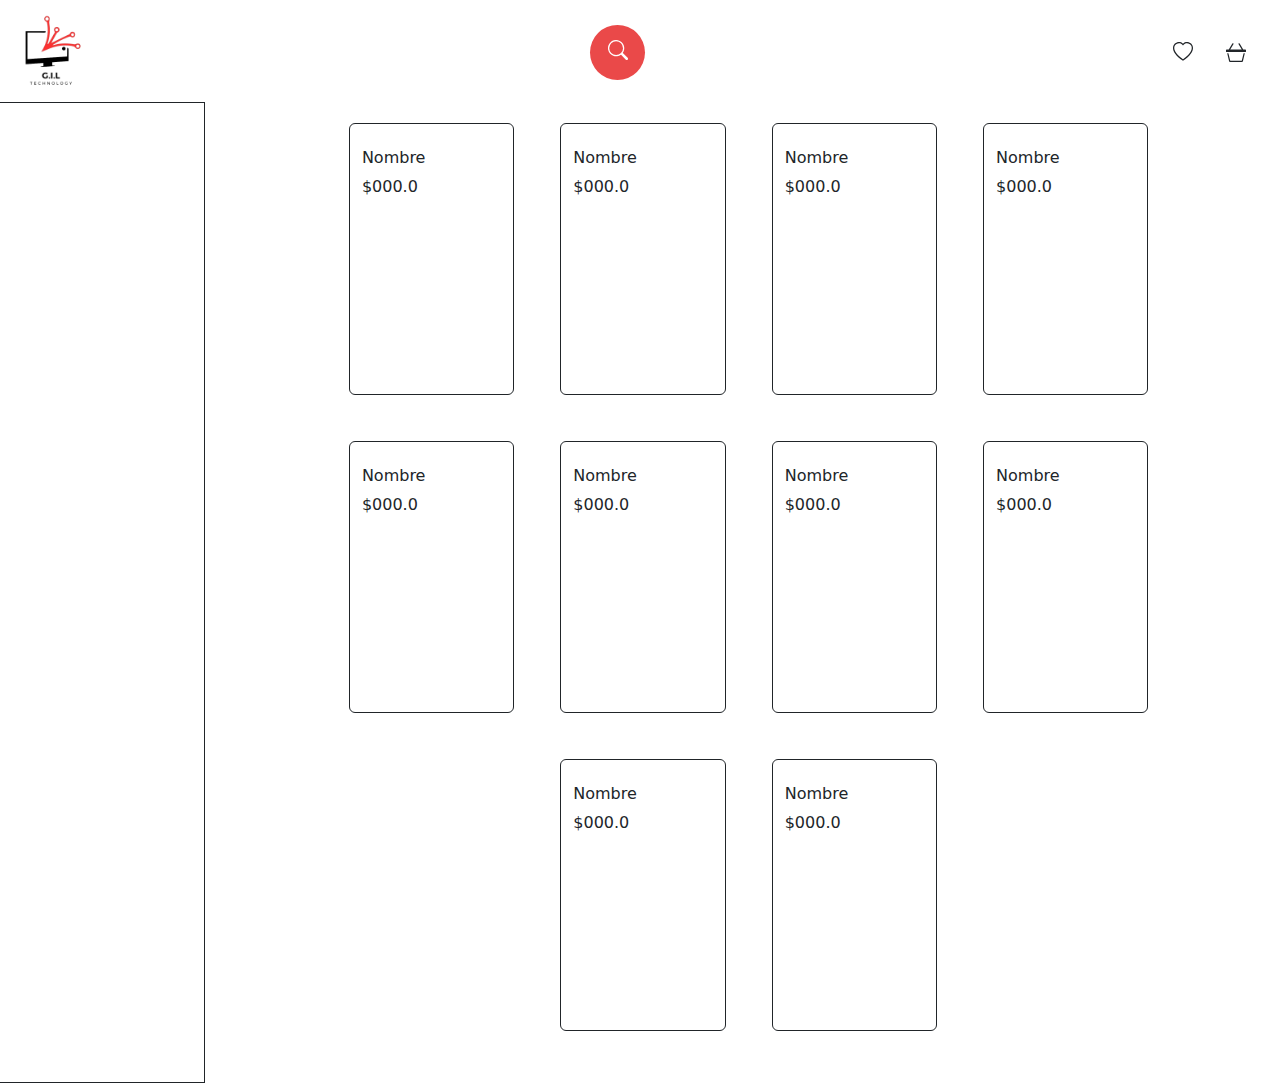
==== swGIL/HTML/vwTienda.html @ 121704ec "Add files via upload" ====
<!DOCTYPE html>
<html lang="en">

<head>
    <meta charset="UTF-8">
    <meta name="viewport" content="width=device-width, initial-scale=1.0">
    <link rel="stylesheet" href="../CSS/bootstrap.min.css">
    <link rel="stylesheet" href="../CSS/styleTienda.css">
    <title>Tienda G.I.L</title>
</head>

<body>
    <header class="d-flex">
        <img src="../IMG/Logo-oscuro.png" alt="">
        <div class="cont">
            <input type="text" name="" id="" placeholder="Buscar">
            <div class="btns">
                <svg xmlns="http://www.w3.org/2000/svg" width="20" height="20" fill="currentColor" class="bi bi-search"
                    viewBox="0 0 16 16">
                    <path
                        d="M11.742 10.344a6.5 6.5 0 1 0-1.397 1.398h-.001q.044.06.098.115l3.85 3.85a1 1 0 0 0 1.415-1.414l-3.85-3.85a1 1 0 0 0-.115-.1zM12 6.5a5.5 5.5 0 1 1-11 0 5.5 5.5 0 0 1 11 0" />
                </svg>
            </div>
        </div>
        <div class="icons col-1">
            <svg xmlns="http://www.w3.org/2000/svg" width="20" height="20" fill="currentColor" class="bi bi-heart"
                viewBox="0 0 16 16">
                <path
                    d="m8 2.748-.717-.737C5.6.281 2.514.878 1.4 3.053c-.523 1.023-.641 2.5.314 4.385.92 1.815 2.834 3.989 6.286 6.357 3.452-2.368 5.365-4.542 6.286-6.357.955-1.886.838-3.362.314-4.385C13.486.878 10.4.28 8.717 2.01zM8 15C-7.333 4.868 3.279-3.04 7.824 1.143q.09.083.176.171a3 3 0 0 1 .176-.17C12.72-3.042 23.333 4.867 8 15" />
            </svg>
            <svg xmlns="http://www.w3.org/2000/svg" width="20" height="20" fill="currentColor" class="bi bi-basket3"
                viewBox="0 0 16 16">
                <path
                    d="M5.757 1.071a.5.5 0 0 1 .172.686L3.383 6h9.234L10.07 1.757a.5.5 0 1 1 .858-.514L13.783 6H15.5a.5.5 0 0 1 .5.5v1a.5.5 0 0 1-.5.5H.5a.5.5 0 0 1-.5-.5v-1A.5.5 0 0 1 .5 6h1.717L5.07 1.243a.5.5 0 0 1 .686-.172zM3.394 15l-1.48-6h-.97l1.525 6.426a.75.75 0 0 0 .729.574h9.606a.75.75 0 0 0 .73-.574L15.056 9h-.972l-1.479 6z" />
            </svg>
        </div>
    </header>
    <div class="row">
        <nav class="col-2"></nav>
        <section class="col-10">
            <div class="row d-flex gap-5 justify-content-center">
                <div class="col-2 bx-item">
                    <img src="" alt="">
                    <h6>Nombre</h6>
                    <p>$000.0</p>
                </div>
                <div class="col-2 bx-item">
                    <img src="" alt="">
                    <h6>Nombre</h6>
                    <p>$000.0</p>
                </div>
                <div class="col-2 bx-item">
                    <img src="" alt="">
                    <h6>Nombre</h6>
                    <p>$000.0</p>
                </div>
                <div class="col-2 bx-item">
                    <img src="" alt="">
                    <h6>Nombre</h6>
                    <p>$000.0</p>
                </div>
                <div class="col-2 bx-item">
                    <img src="" alt="">
                    <h6>Nombre</h6>
                    <p>$000.0</p>
                </div>
                <div class="col-2 bx-item">
                    <img src="" alt="">
                    <h6>Nombre</h6>
                    <p>$000.0</p>
                </div>
                <div class="col-2 bx-item">
                    <img src="" alt="">
                    <h6>Nombre</h6>
                    <p>$000.0</p>
                </div>
                <div class="col-2 bx-item">
                    <img src="" alt="">
                    <h6>Nombre</h6>
                    <p>$000.0</p>
                </div>
                <div class="col-2 bx-item">
                    <img src="" alt="">
                    <h6>Nombre</h6>
                    <p>$000.0</p>
                </div>
                <div class="col-2 bx-item">
                    <img src="" alt="">
                    <h6>Nombre</h6>
                    <p>$000.0</p>
                </div>
            </div>
        </section>
    </div>
</body>

</html>
---- swGIL/CSS/styleTienda.css ----
*{
    box-sizing: border-box;
    margin: 0;
}

html, body{
    height: 100%;
}

header{
    justify-content: space-between;
    align-items: center;
    background: #FFF;
}

header img{
    width: 8%;
}

.cont{
    position: absolute;
    left: 48%;
    transform: translate(-50%);
    padding: 10px;
}

.cont input{
    outline: none;
    border-radius: 50px;
    height: 33px;
    width: 0;
    padding: 0 20px;
    color: #000;
    font-size: 18px;
    transition: all .7s ease;
    border: 1px solid #cd1717;
}

::placeholder{
    color: gray;
}

.btns{
    position: absolute;
    right: 0;
    top: 0;
    width: 55px;
    height: 55px;
    background-color: #ea4949;
    line-height: 50px;
    border-radius: 50px;
    text-align: center;
    cursor: pointer;
    transition: .5s;
}

.btns svg{
    color: #FFF;
    line-height: 50px;
    transition: all .7s ease;
}

.cont:hover input{
    width: 350px;
}

.cont:hover svg{
    transform: rotate(-360deg);
}

.btns:hover{
    background: #cd1717;
}

.icons svg{
    margin-right: 26%;
    cursor: pointer;
    transition: all 400ms;
}

.icons svg:hover{
    transform: scale(1.2);
}
nav{
    border: 1px solid;
}

.bx-item{
    height: 30vh;
    outline: 1px solid;
    border-radius: 5px;
    cursor: pointer;
}

.row section .row{
    padding: 2% 5% 5%;
}
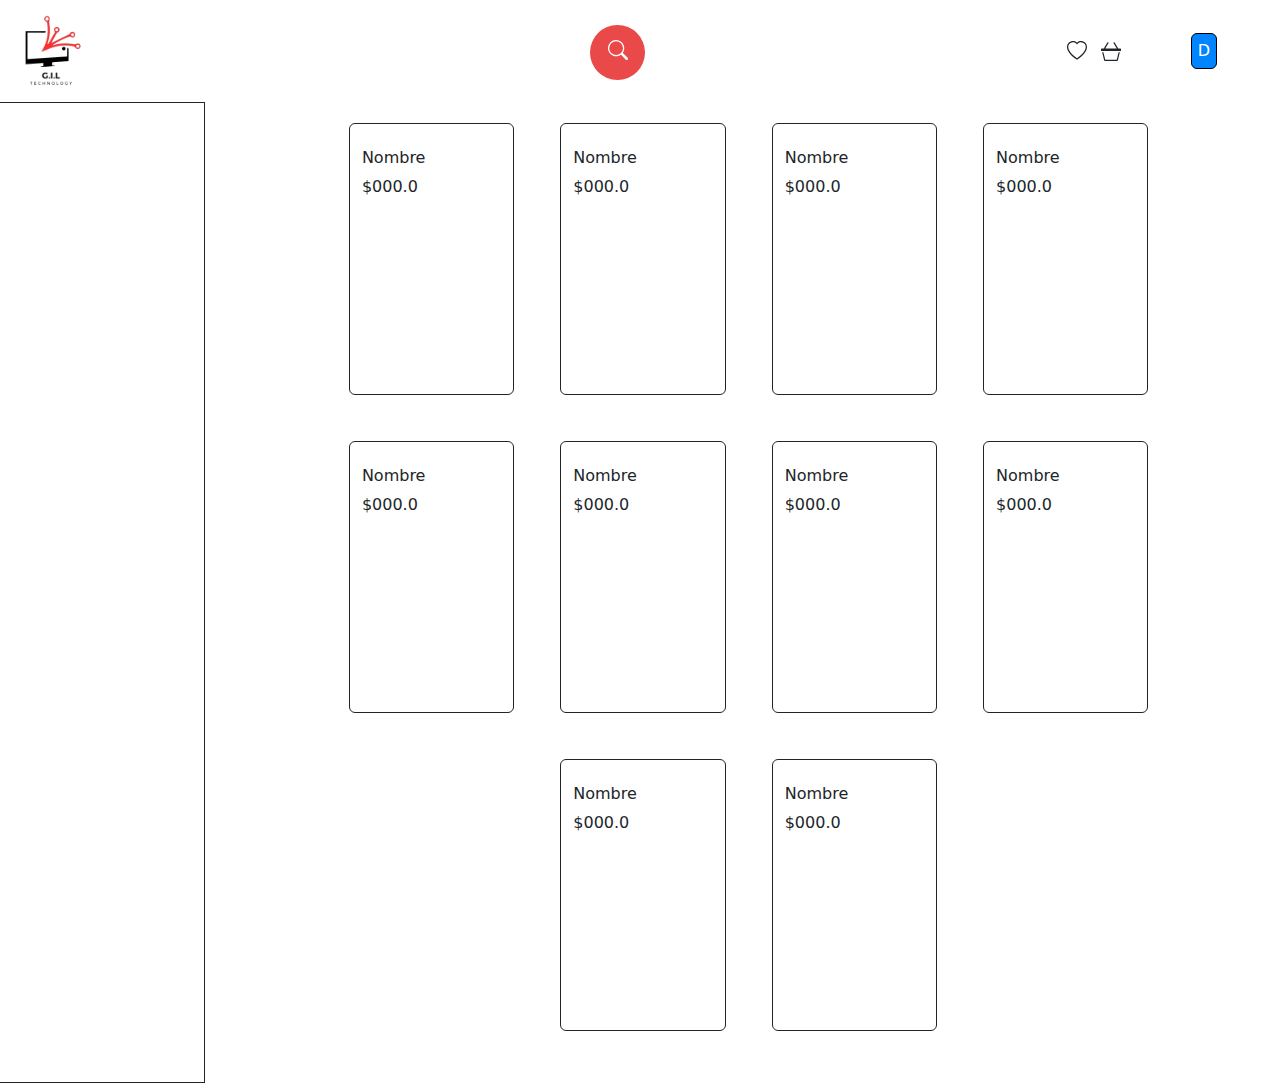
==== commit e6f91b82: "Add files via upload" ====
--- a/swGIL/HTML/vwTienda.html
+++ b/swGIL/HTML/vwTienda.html
@@ -22,8 +22,9 @@
                 </svg>
             </div>
         </div>
-        <div class="icons col-1">
-            <svg xmlns="http://www.w3.org/2000/svg" width="20" height="20" fill="currentColor" class="bi bi-heart"
+        <div class="icons col-2">          
+            <div class="col-4 ico-items">
+                <svg xmlns="http://www.w3.org/2000/svg" width="20" height="20" fill="currentColor" class="bi bi-heart"
                 viewBox="0 0 16 16">
                 <path
                     d="m8 2.748-.717-.737C5.6.281 2.514.878 1.4 3.053c-.523 1.023-.641 2.5.314 4.385.92 1.815 2.834 3.989 6.286 6.357 3.452-2.368 5.365-4.542 6.286-6.357.955-1.886.838-3.362.314-4.385C13.486.878 10.4.28 8.717 2.01zM8 15C-7.333 4.868 3.279-3.04 7.824 1.143q.09.083.176.171a3 3 0 0 1 .176-.17C12.72-3.042 23.333 4.867 8 15" />
@@ -33,6 +34,12 @@
                 <path
                     d="M5.757 1.071a.5.5 0 0 1 .172.686L3.383 6h9.234L10.07 1.757a.5.5 0 1 1 .858-.514L13.783 6H15.5a.5.5 0 0 1 .5.5v1a.5.5 0 0 1-.5.5H.5a.5.5 0 0 1-.5-.5v-1A.5.5 0 0 1 .5 6h1.717L5.07 1.243a.5.5 0 0 1 .686-.172zM3.394 15l-1.48-6h-.97l1.525 6.426a.75.75 0 0 0 .729.574h9.606a.75.75 0 0 0 .73-.574L15.056 9h-.972l-1.479 6z" />
             </svg>
+            </div>
+            <div class="inf-perfil">
+                <div class="col">
+                   <p><span>D</span></p>
+                </div>
+            </div>
         </div>
     </header>
     <div class="row">
--- a/swGIL/CSS/styleTienda.css
+++ b/swGIL/CSS/styleTienda.css
@@ -73,7 +73,7 @@
 }
 
 .icons svg{
-    margin-right: 26%;
+    
     cursor: pointer;
     transition: all 400ms;
 }
@@ -94,4 +94,39 @@
 
 .row section .row{
     padding: 2% 5% 5%;
+}
+
+.icons{
+    display: flex;
+    align-items: center;
+}
+
+.ico-items{
+    display: flex;
+    margin-right: 25%;
+}
+
+.ico-items .bi-heart{
+    margin-right: 20%;
+}
+
+.inf-perfil{
+    display: flex;
+    align-items: center;
+    width: 12%;
+}
+
+.inf-perfil div{
+    border: 1px solid #000;
+    height: 4vh;
+    border-radius: 6px;
+    background-color: rgb(0, 132, 255);
+    cursor: pointer;
+    display: flex;
+    justify-content: center; 
+}
+
+.inf-perfil div p{
+    color: #FFF;
+    margin-top: 5px;
 }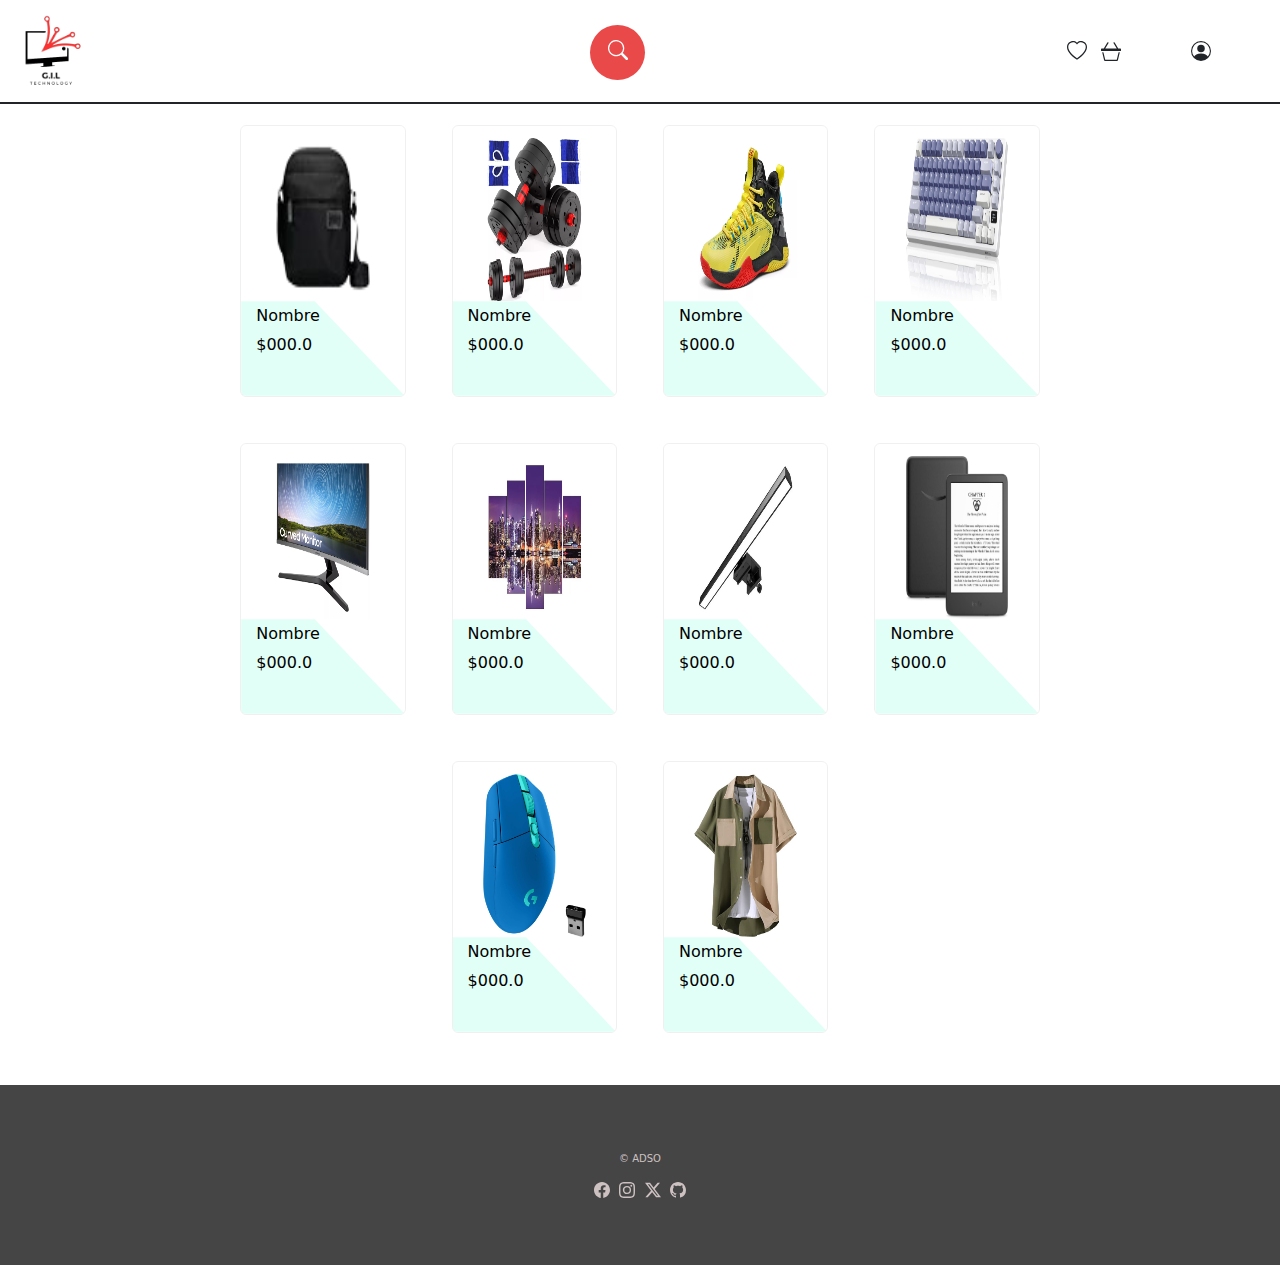
==== commit 32c56b08: "Add files via upload" ====
--- a/swGIL/HTML/vwTienda.html
+++ b/swGIL/HTML/vwTienda.html
@@ -6,6 +6,7 @@
     <meta name="viewport" content="width=device-width, initial-scale=1.0">
     <link rel="stylesheet" href="../CSS/bootstrap.min.css">
     <link rel="stylesheet" href="../CSS/styleTienda.css">
+    <script src="../JS/bootstrap.min.js"></script>
     <title>Tienda G.I.L</title>
 </head>
 
@@ -22,83 +23,158 @@
                 </svg>
             </div>
         </div>
-        <div class="icons col-2">          
+        <div class="icons col-2">
             <div class="col-4 ico-items">
                 <svg xmlns="http://www.w3.org/2000/svg" width="20" height="20" fill="currentColor" class="bi bi-heart"
-                viewBox="0 0 16 16">
-                <path
-                    d="m8 2.748-.717-.737C5.6.281 2.514.878 1.4 3.053c-.523 1.023-.641 2.5.314 4.385.92 1.815 2.834 3.989 6.286 6.357 3.452-2.368 5.365-4.542 6.286-6.357.955-1.886.838-3.362.314-4.385C13.486.878 10.4.28 8.717 2.01zM8 15C-7.333 4.868 3.279-3.04 7.824 1.143q.09.083.176.171a3 3 0 0 1 .176-.17C12.72-3.042 23.333 4.867 8 15" />
-            </svg>
-            <svg xmlns="http://www.w3.org/2000/svg" width="20" height="20" fill="currentColor" class="bi bi-basket3"
-                viewBox="0 0 16 16">
-                <path
-                    d="M5.757 1.071a.5.5 0 0 1 .172.686L3.383 6h9.234L10.07 1.757a.5.5 0 1 1 .858-.514L13.783 6H15.5a.5.5 0 0 1 .5.5v1a.5.5 0 0 1-.5.5H.5a.5.5 0 0 1-.5-.5v-1A.5.5 0 0 1 .5 6h1.717L5.07 1.243a.5.5 0 0 1 .686-.172zM3.394 15l-1.48-6h-.97l1.525 6.426a.75.75 0 0 0 .729.574h9.606a.75.75 0 0 0 .73-.574L15.056 9h-.972l-1.479 6z" />
-            </svg>
+                    viewBox="0 0 16 16">
+                    <path
+                        d="m8 2.748-.717-.737C5.6.281 2.514.878 1.4 3.053c-.523 1.023-.641 2.5.314 4.385.92 1.815 2.834 3.989 6.286 6.357 3.452-2.368 5.365-4.542 6.286-6.357.955-1.886.838-3.362.314-4.385C13.486.878 10.4.28 8.717 2.01zM8 15C-7.333 4.868 3.279-3.04 7.824 1.143q.09.083.176.171a3 3 0 0 1 .176-.17C12.72-3.042 23.333 4.867 8 15" />
+                </svg>
+                <svg xmlns="http://www.w3.org/2000/svg" width="20" height="20" fill="currentColor" class="bi bi-basket3"
+                    viewBox="0 0 16 16">
+                    <path
+                        d="M5.757 1.071a.5.5 0 0 1 .172.686L3.383 6h9.234L10.07 1.757a.5.5 0 1 1 .858-.514L13.783 6H15.5a.5.5 0 0 1 .5.5v1a.5.5 0 0 1-.5.5H.5a.5.5 0 0 1-.5-.5v-1A.5.5 0 0 1 .5 6h1.717L5.07 1.243a.5.5 0 0 1 .686-.172zM3.394 15l-1.48-6h-.97l1.525 6.426a.75.75 0 0 0 .729.574h9.606a.75.75 0 0 0 .73-.574L15.056 9h-.972l-1.479 6z" />
+                </svg>
             </div>
             <div class="inf-perfil">
-                <div class="col">
-                   <p><span>D</span></p>
-                </div>
+                <svg xmlns="http://www.w3.org/2000/svg" width="20" height="20" fill="currentColor"
+                    class="bi bi-person-circle" viewBox="0 0 16 16">
+                    <path d="M11 6a3 3 0 1 1-6 0 3 3 0 0 1 6 0" />
+                    <path fill-rule="evenodd"
+                        d="M0 8a8 8 0 1 1 16 0A8 8 0 0 1 0 8m8-7a7 7 0 0 0-5.468 11.37C3.242 11.226 4.805 10 8 10s4.757 1.225 5.468 2.37A7 7 0 0 0 8 1" />
+                </svg>
             </div>
         </div>
     </header>
-    <div class="row">
-        <nav class="col-2"></nav>
+
+    <nav>
+
+    </nav>
+
+    <div class="row bx-artc-prc">
         <section class="col-10">
             <div class="row d-flex gap-5 justify-content-center">
                 <div class="col-2 bx-item">
-                    <img src="" alt="">
-                    <h6>Nombre</h6>
-                    <p>$000.0</p>
+                    <div class="col img-artc">
+                        <img src="../IMG/Articulo 1.png" alt="">
+                    </div>
+                    <div class="col inf-artc">
+                        <h6>Nombre</h6>
+                        <p>$000.0</p>
+                    </div>
                 </div>
                 <div class="col-2 bx-item">
-                    <img src="" alt="">
-                    <h6>Nombre</h6>
-                    <p>$000.0</p>
+                    <div class="col img-artc">
+                        <img src="../IMG/Articulo 2.webp" alt="">
+                    </div>
+                    <div class="col inf-artc">
+                        <h6>Nombre</h6>
+                        <p>$000.0</p>
+                    </div>
                 </div>
                 <div class="col-2 bx-item">
-                    <img src="" alt="">
-                    <h6>Nombre</h6>
-                    <p>$000.0</p>
+                    <div class="col img-artc">
+                        <img src="../IMG/Articulo 3.webp" alt="">
+                    </div>
+                    <div class="col inf-artc">
+                        <h6>Nombre</h6>
+                        <p>$000.0</p>
+                    </div>
                 </div>
                 <div class="col-2 bx-item">
-                    <img src="" alt="">
-                    <h6>Nombre</h6>
-                    <p>$000.0</p>
+                    <div class="col img-artc">
+                        <img src="../IMG/Articulo 4.jpg" alt="">
+                    </div>
+                    <div class="col inf-artc">
+                        <h6>Nombre</h6>
+                        <p>$000.0</p>
+                    </div>
                 </div>
                 <div class="col-2 bx-item">
-                    <img src="" alt="">
-                    <h6>Nombre</h6>
-                    <p>$000.0</p>
+                    <div class="col img-artc">
+                        <img src="../IMG/Articulo 5.webp" alt="">
+                    </div>
+                    <div class="col inf-artc">
+                        <h6>Nombre</h6>
+                        <p>$000.0</p>
+                    </div>
                 </div>
                 <div class="col-2 bx-item">
-                    <img src="" alt="">
-                    <h6>Nombre</h6>
-                    <p>$000.0</p>
+                    <div class="col img-artc">
+                        <img src="../IMG/Articulo 6.webp" alt="">
+                    </div>
+                    <div class="col inf-artc">
+                        <h6>Nombre</h6>
+                        <p>$000.0</p>
+                    </div>
                 </div>
                 <div class="col-2 bx-item">
-                    <img src="" alt="">
-                    <h6>Nombre</h6>
-                    <p>$000.0</p>
+                    <div class="col img-artc">
+                        <img src="../IMG/Articluo 7.webp" alt="">
+                    </div>
+                    <div class="col inf-artc">
+                        <h6>Nombre</h6>
+                        <p>$000.0</p>
+                    </div>
                 </div>
                 <div class="col-2 bx-item">
-                    <img src="" alt="">
-                    <h6>Nombre</h6>
-                    <p>$000.0</p>
+                    <div class="col img-artc">
+                        <img src="../IMG/Articulo 8.jpg" alt="">
+                    </div>
+                    <div class="col inf-artc">
+                        <h6>Nombre</h6>
+                        <p>$000.0</p>
+                    </div>
                 </div>
                 <div class="col-2 bx-item">
-                    <img src="" alt="">
-                    <h6>Nombre</h6>
-                    <p>$000.0</p>
+                    <div class="col img-artc">
+                        <img src="../IMG/Areticulo 9.jpg" alt="">
+                    </div>
+                    <div class="col inf-artc">
+                        <h6>Nombre</h6>
+                        <p>$000.0</p>
+                    </div>
                 </div>
                 <div class="col-2 bx-item">
-                    <img src="" alt="">
-                    <h6>Nombre</h6>
-                    <p>$000.0</p>
+                    <div class="col img-artc">
+                        <img src="../IMG/Articulo 10.jpg" alt="">
+                    </div>
+                    <div class="col inf-artc">
+                        <h6>Nombre</h6>
+                        <p>$000.0</p>
+                    </div>
                 </div>
             </div>
         </section>
     </div>
+
+    <footer class="row">
+        <div class="col-4 bx-foot-info">
+            <p>&copy; ADSO</p>
+        </div>
+        <div class="col-2 bx-social">
+            <svg xmlns="http://www.w3.org/2000/svg" width="16" height="16" fill="currentColor" class="bi bi-facebook"
+            viewBox="0 0 16 16">
+            <path
+                d="M16 8.049c0-4.446-3.582-8.05-8-8.05C3.58 0-.002 3.603-.002 8.05c0 4.017 2.926 7.347 6.75 7.951v-5.625h-2.03V8.05H6.75V6.275c0-2.017 1.195-3.131 3.022-3.131.876 0 1.791.157 1.791.157v1.98h-1.009c-.993 0-1.303.621-1.303 1.258v1.51h2.218l-.354 2.326H9.25V16c3.824-.604 6.75-3.934 6.75-7.951" />
+        </svg>
+        <svg xmlns="http://www.w3.org/2000/svg" width="16" height="16" fill="currentColor" class="bi bi-instagram"
+            viewBox="0 0 16 16">
+            <path
+                d="M8 0C5.829 0 5.556.01 4.703.048 3.85.088 3.269.222 2.76.42a3.9 3.9 0 0 0-1.417.923A3.9 3.9 0 0 0 .42 2.76C.222 3.268.087 3.85.048 4.7.01 5.555 0 5.827 0 8.001c0 2.172.01 2.444.048 3.297.04.852.174 1.433.372 1.942.205.526.478.972.923 1.417.444.445.89.719 1.416.923.51.198 1.09.333 1.942.372C5.555 15.99 5.827 16 8 16s2.444-.01 3.298-.048c.851-.04 1.434-.174 1.943-.372a3.9 3.9 0 0 0 1.416-.923c.445-.445.718-.891.923-1.417.197-.509.332-1.09.372-1.942C15.99 10.445 16 10.173 16 8s-.01-2.445-.048-3.299c-.04-.851-.175-1.433-.372-1.941a3.9 3.9 0 0 0-.923-1.417A3.9 3.9 0 0 0 13.24.42c-.51-.198-1.092-.333-1.943-.372C10.443.01 10.172 0 7.998 0zm-.717 1.442h.718c2.136 0 2.389.007 3.232.046.78.035 1.204.166 1.486.275.373.145.64.319.92.599s.453.546.598.92c.11.281.24.705.275 1.485.039.843.047 1.096.047 3.231s-.008 2.389-.047 3.232c-.035.78-.166 1.203-.275 1.485a2.5 2.5 0 0 1-.599.919c-.28.28-.546.453-.92.598-.28.11-.704.24-1.485.276-.843.038-1.096.047-3.232.047s-2.39-.009-3.233-.047c-.78-.036-1.203-.166-1.485-.276a2.5 2.5 0 0 1-.92-.598 2.5 2.5 0 0 1-.6-.92c-.109-.281-.24-.705-.275-1.485-.038-.843-.046-1.096-.046-3.233s.008-2.388.046-3.231c.036-.78.166-1.204.276-1.486.145-.373.319-.64.599-.92s.546-.453.92-.598c.282-.11.705-.24 1.485-.276.738-.034 1.024-.044 2.515-.045zm4.988 1.328a.96.96 0 1 0 0 1.92.96.96 0 0 0 0-1.92m-4.27 1.122a4.109 4.109 0 1 0 0 8.217 4.109 4.109 0 0 0 0-8.217m0 1.441a2.667 2.667 0 1 1 0 5.334 2.667 2.667 0 0 1 0-5.334" />
+        </svg>
+        <svg xmlns="http://www.w3.org/2000/svg" width="16" height="16" fill="currentColor" class="bi bi-twitter-x"
+            viewBox="0 0 16 16">
+            <path
+                d="M12.6.75h2.454l-5.36 6.142L16 15.25h-4.937l-3.867-5.07-4.425 5.07H.316l5.733-6.57L0 .75h5.063l3.495 4.633L12.601.75Zm-.86 13.028h1.36L4.323 2.145H2.865z" />
+        </svg>
+        <svg xmlns="http://www.w3.org/2000/svg" width="16" height="16" fill="currentColor" class="bi bi-github"
+            viewBox="0 0 16 16">
+            <path
+                d="M8 0C3.58 0 0 3.58 0 8c0 3.54 2.29 6.53 5.47 7.59.4.07.55-.17.55-.38 0-.19-.01-.82-.01-1.49-2.01.37-2.53-.49-2.69-.94-.09-.23-.48-.94-.82-1.13-.28-.15-.68-.52-.01-.53.63-.01 1.08.58 1.23.82.72 1.21 1.87.87 2.33.66.07-.52.28-.87.51-1.07-1.78-.2-3.64-.89-3.64-3.95 0-.87.31-1.59.82-2.15-.08-.2-.36-1.02.08-2.12 0 0 .67-.21 2.2.82.64-.18 1.32-.27 2-.27s1.36.09 2 .27c1.53-1.04 2.2-.82 2.2-.82.44 1.1.16 1.92.08 2.12.51.56.82 1.27.82 2.15 0 3.07-1.87 3.75-3.65 3.95.29.25.54.73.54 1.48 0 1.07-.01 1.93-.01 2.2 0 .21.15.46.55.38A8.01 8.01 0 0 0 16 8c0-4.42-3.58-8-8-8" />
+        </svg>
+        </div>
+    </footer>
 </body>
 
 </html>--- a/swGIL/CSS/styleTienda.css
+++ b/swGIL/CSS/styleTienda.css
@@ -15,6 +15,7 @@
 
 header img{
     width: 8%;
+    cursor: pointer;
 }
 
 .cont{
@@ -87,9 +88,22 @@
 
 .bx-item{
     height: 30vh;
-    outline: 1px solid;
+    outline: 1px solid #0000000f;
     border-radius: 5px;
     cursor: pointer;
+    padding: 0;
+}
+
+.bx-item p, img{
+    transition: all 400ms;
+}
+
+.bx-item:hover img{
+    transform: translateY(-30px);
+}
+
+.bx-item:hover p{
+    transform: scale(1.1);
 }
 
 .row section .row{
@@ -129,4 +143,58 @@
 .inf-perfil div p{
     color: #FFF;
     margin-top: 5px;
+}
+
+.bx-artc-prc{
+    justify-content: center;
+}
+
+.img-artc{
+    display: flex;
+    justify-content: center;
+    padding: 12px 10px 0px 10px;
+    max-height: 65%;
+    min-height: 65%;
+}
+
+.img-artc img{
+    width: 71.5%;
+}
+
+.inf-artc{
+    padding: 5px 10px 0px 15px;
+    background: #52ffd22b;
+    height: 35%;
+    border-bottom-left-radius: 5px;
+    border-bottom-right-radius: 5px;
+    clip-path: polygon(0% 0%, 45% 0%, 100% 100%, 0% 100%);
+    color: #000;
+}
+
+footer{
+    display: flex;
+    flex-direction: column;
+    justify-content: center;
+    align-items: center;
+    background: #454546;
+    color: #cdc1c1;
+    height: 20vh;
+}
+
+.bx-foot-info{
+    display: flex;
+    align-items: center;
+    justify-content: center;
+    font-size: 10px;
+}
+.bx-social{
+    display: flex;
+    align-items: center;
+    justify-content: center;
+    gap: 5%;
+    font-size: 10px;
+}
+
+.bx-social svg:hover{
+    transform: scale(1.2);
 }